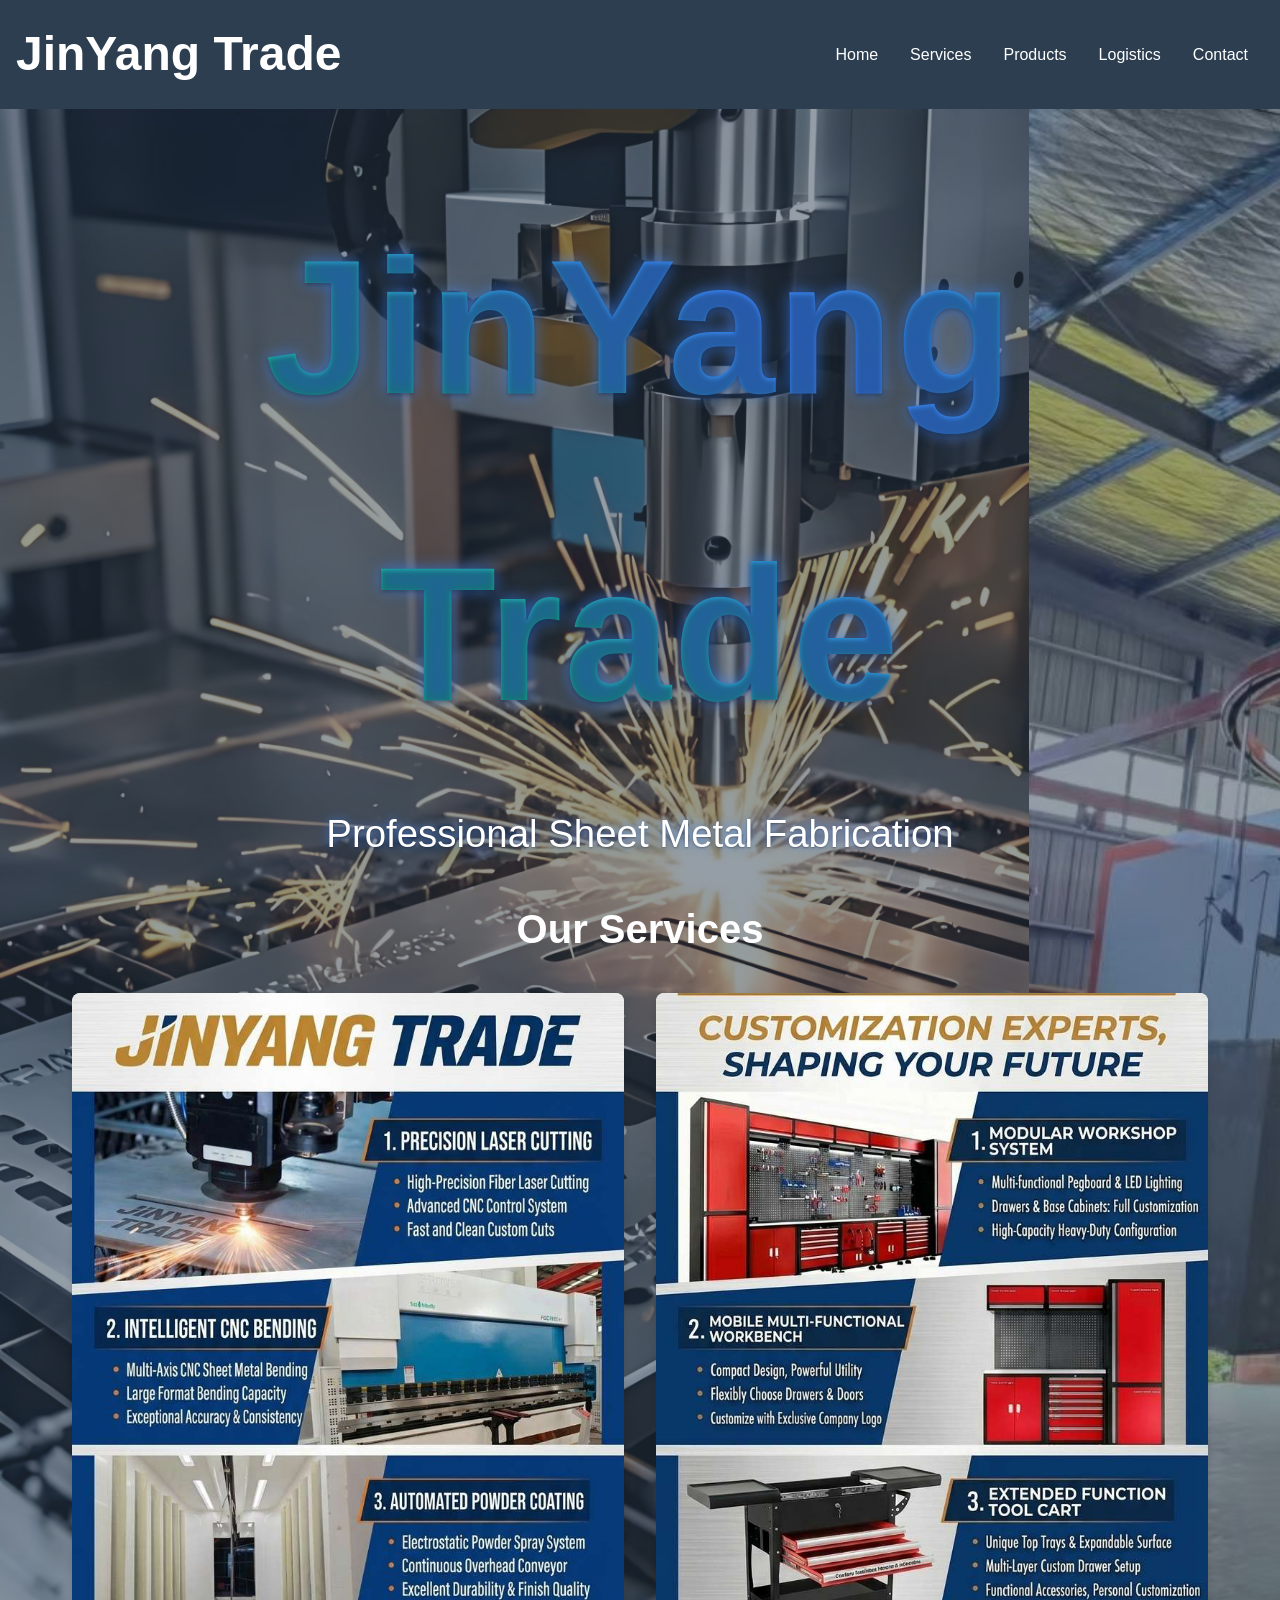
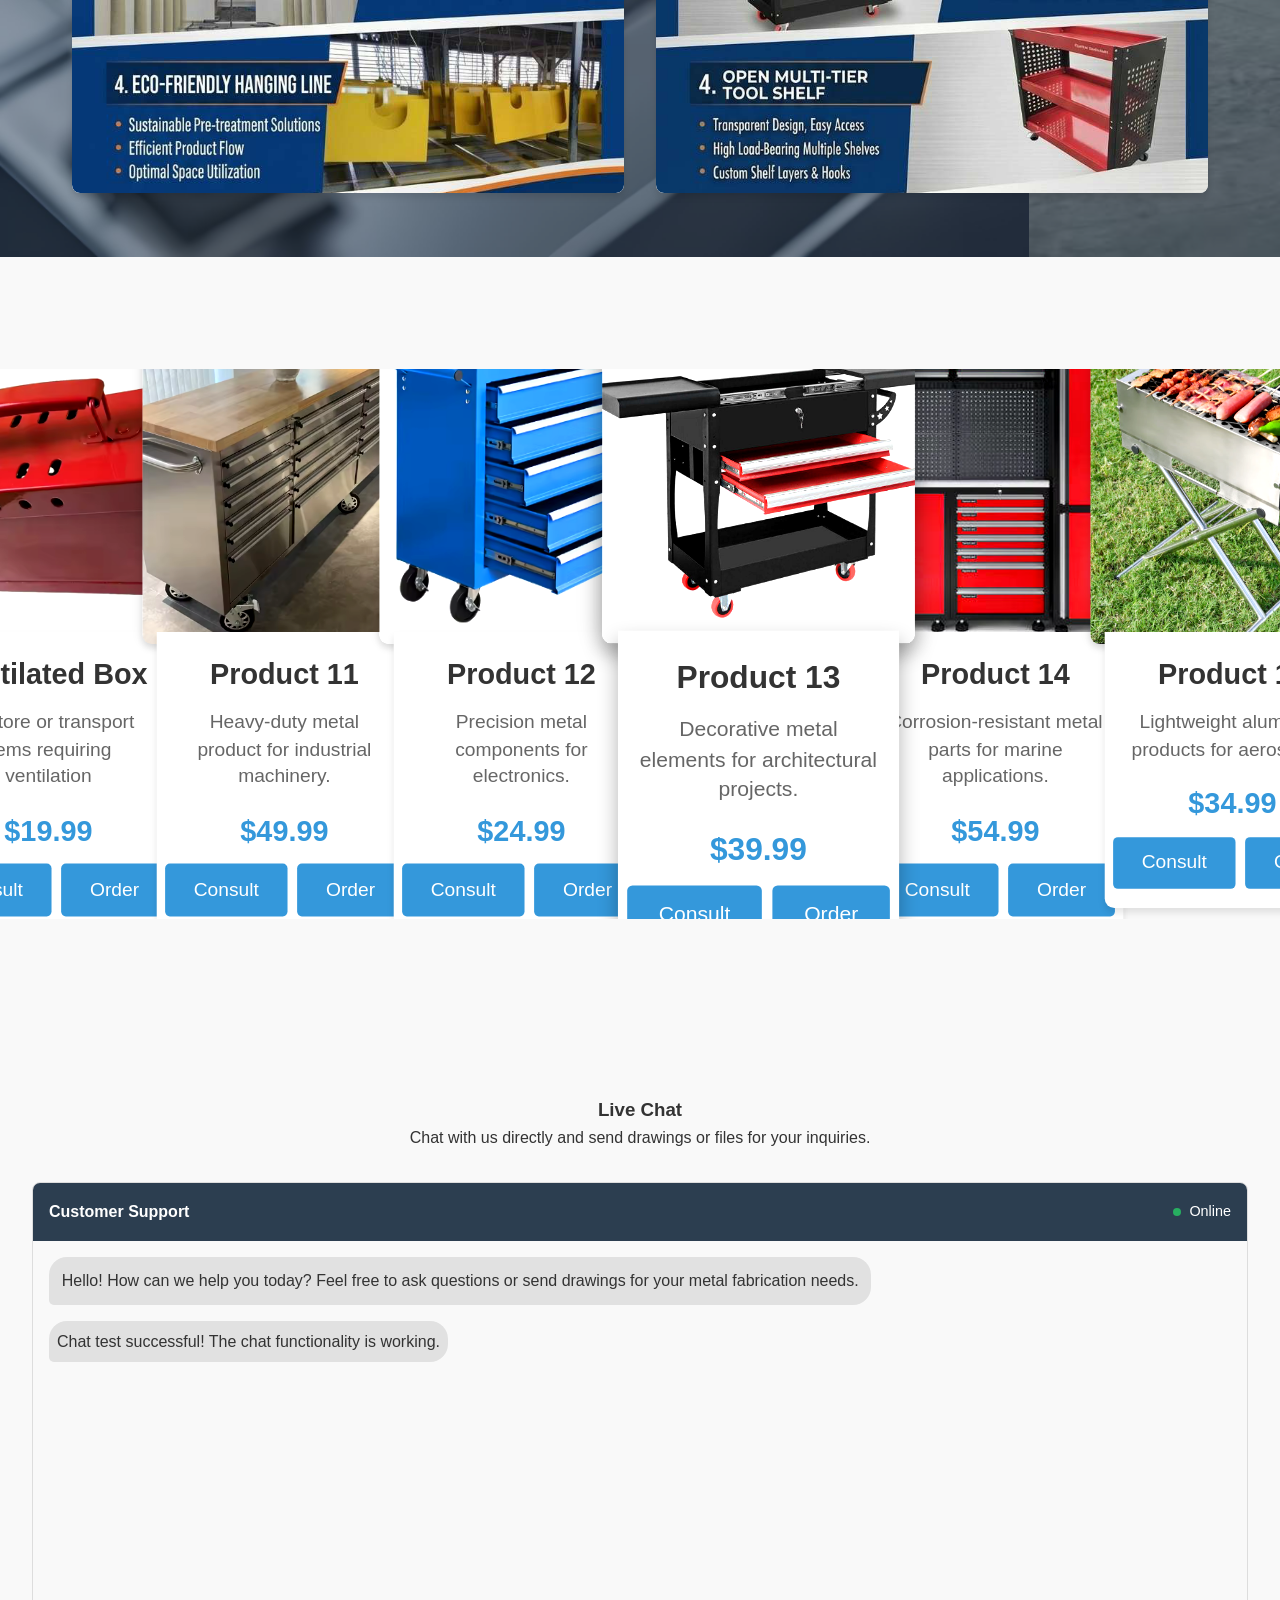
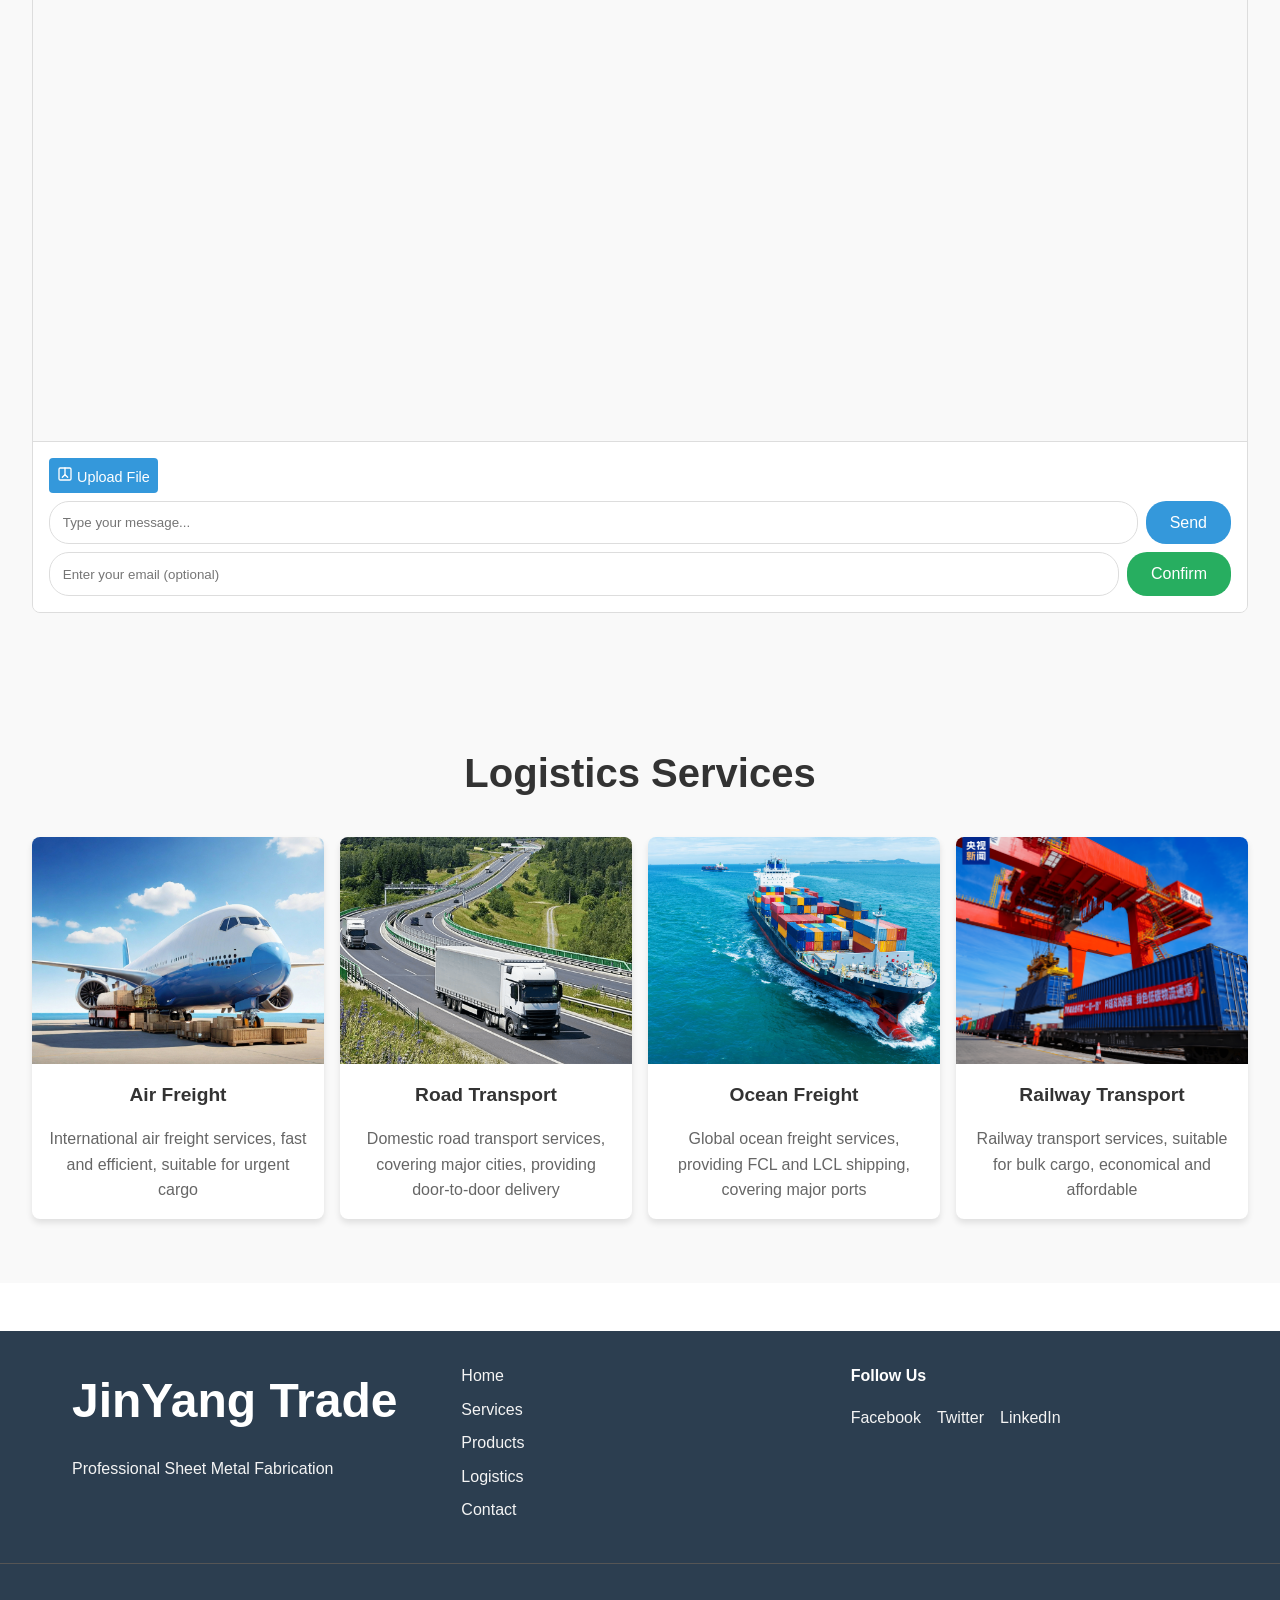
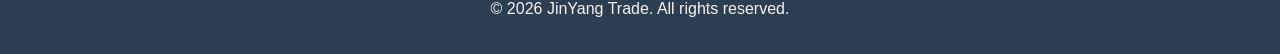
==== index.html @ 8acbfbc8 "Add files via upload" ====
<!DOCTYPE html>
<html lang="en">
<head>
  <meta charset="UTF-8">
  <meta name="viewport" content="width=device-width, initial-scale=1.0">
  <title>JinYang Trade</title>
  <link rel="stylesheet" href="style.css">
  <script>
    document.addEventListener('DOMContentLoaded', function() {
      const burger = document.querySelector('.burger');
      const nav = document.querySelector('.nav-links');
      const navLinks = document.querySelectorAll('.nav-links li');

      burger.addEventListener('click', function() {
        // Toggle Nav
        nav.classList.toggle('nav-active');

        // Animate Links
        navLinks.forEach((link, index) => {
          if (link.style.animation) {
            link.style.animation = '';
          } else {
            link.style.animation = `navLinkFade 0.5s ease forwards ${index / 7 + 0.3}s`;
          }
        });

        // Burger Animation
        burger.classList.toggle('toggle');
      });



      // Product Carousel
      const carousel = document.querySelector('.carousel');
      const carouselItems = document.querySelectorAll('.carousel-item');
      const prevBtn = document.querySelector('.carousel-btn.prev');
      const nextBtn = document.querySelector('.carousel-btn.next');
      let currentIndex = 5; // Start from the middle item
      const itemCount = carouselItems.length;

      // Duplicate items for seamless loop
      for (let i = 0; i < 5; i++) {
        const firstItem = carouselItems[i].cloneNode(true);
        carousel.appendChild(firstItem);
        const lastItem = carouselItems[itemCount - 1 - i].cloneNode(true);
        carousel.insertBefore(lastItem, carousel.firstChild);
      }

      // Update carousel items after duplication
      const updatedCarouselItems = document.querySelectorAll('.carousel-item');
      let updatedCurrentIndex = currentIndex + 5; // Adjust index for duplicated items

      function updateCarousel() {
        const itemWidth = 10; // 10% width per item for 10 items visible at once
        carousel.style.transform = `translateX(-${(updatedCurrentIndex - 5) * itemWidth}%)`;
        
        // Update active class
        updatedCarouselItems.forEach((item, index) => {
          if (index === updatedCurrentIndex) {
            item.classList.add('active');
          } else {
            item.classList.remove('active');
          }
        });
      }

      function nextItem() {
        updatedCurrentIndex++;
        
        // Reset to the start of original items for seamless loop
        if (updatedCurrentIndex === itemCount + 5) {
          updatedCurrentIndex = 5;
          carousel.style.transition = 'none';
          updateCarousel();
          setTimeout(() => {
            carousel.style.transition = 'transform 0.5s ease';
          }, 10);
        }
        
        updateCarousel();
      }

      function prevItem() {
        updatedCurrentIndex--;
        
        // Reset to the end of original items for seamless loop
        if (updatedCurrentIndex === 4) {
          updatedCurrentIndex = itemCount + 4;
          carousel.style.transition = 'none';
          updateCarousel();
          setTimeout(() => {
            carousel.style.transition = 'transform 0.5s ease';
          }, 10);
        }
        
        updateCarousel();
      }

      prevBtn.addEventListener('click', prevItem);
      nextBtn.addEventListener('click', nextItem);

      // Auto rotate
      setInterval(nextItem, 3000); // Rotate every 3 seconds

      // Initialize carousel
      updateCarousel();

      // Product purchase functionality
      function openOrderModal() {
        document.getElementById('order-modal').style.display = 'block';
      }

      function closeOrderModal() {
        document.getElementById('order-modal').style.display = 'none';
      }

      function submitOrder() {
        // Get form values
        const name = document.getElementById('name').value;
        const email = document.getElementById('email').value;
        const phone = document.getElementById('phone').value;
        const address = document.getElementById('address').value;
        const city = document.getElementById('city').value;
        const zip = document.getElementById('zip').value;
        const country = document.getElementById('country').value;

        // Validate form
        if (!name || !email || !phone || !address || !city || !zip || !country) {
          alert('Please fill in all required fields');
          return;
        }

        // Simulate order submission
        alert('Order submitted successfully! We will contact you shortly.');
        closeOrderModal();
        document.getElementById('order-form').reset();
      }

      // Calculate estimated price
      function updatePrice() {
        const productType = document.getElementById('product-type').value;
        const quantity = parseInt(document.getElementById('quantity').value);
        let pricePerKg = 0;

        // Set price based on product type
        switch(productType) {
          case 'stainless-steel':
            pricePerKg = 15.99;
            break;
          case 'carbon-steel':
            pricePerKg = 8.49;
            break;
          case 'aluminum':
            pricePerKg = 12.75;
            break;
        }

        const totalPrice = (pricePerKg * quantity).toFixed(2);
        document.querySelector('.price-info .price').textContent = `$${totalPrice}`;
      }

      // Update price when product type or quantity changes
      document.getElementById('product-type').addEventListener('change', updatePrice);
      document.getElementById('quantity').addEventListener('input', updatePrice);

      // Initialize price
      updatePrice();

      // End of other functionality
    });
  </script>
  
  <!-- Chat functionality script -->
  <script>
    // Simple chat functionality
    function sendMessage() {
      console.log('sendMessage called');
      var chatInput = document.getElementById('chat-input');
      var emailInput = document.getElementById('email-input');
      var chatMessages = document.getElementById('chat-messages');
      
      console.log('Elements found:', { chatInput, emailInput, chatMessages });
      
      if (!chatInput || !chatMessages) {
        console.error('Missing required elements');
        return;
      }
      
      var message = chatInput.value.trim();
      var email = emailInput ? emailInput.value.trim() : '';
      
      console.log('Message:', message, 'Email:', email);
      
      if (message) {
        // Add user message
        var userMessage = message;
        if (email) {
          userMessage += '\n(Email: ' + email + ')';
        }
        
        // Create message element
        var messageDiv = document.createElement('div');
        messageDiv.style.marginBottom = '10px';
        messageDiv.style.maxWidth = '80%';
        messageDiv.style.padding = '8px';
        messageDiv.style.borderRadius = '18px 18px 5px 18px';
        messageDiv.style.alignSelf = 'flex-end';
        messageDiv.style.backgroundColor = '#3498db';
        messageDiv.style.color = 'white';
        messageDiv.innerHTML = '<p>' + userMessage + '</p>';
        chatMessages.appendChild(messageDiv);
        chatMessages.scrollTop = chatMessages.scrollHeight;
        
        // Clear input
        chatInput.value = '';

        // Simulate bot response
        setTimeout(function() {
          var botResponses = [
            'Thank you for your message! How can we help you today?',
            'We appreciate your interest in JinYang Trade. What product or service are you interested in?',
            'Our team is ready to assist you. Please provide more details about your request.',
            'Thank you for contacting us. We will get back to you shortly.',
            'Is there anything specific you would like to know about our metal fabrication services?'
          ];
          var randomResponse = botResponses[Math.floor(Math.random() * botResponses.length)];
          
          // Create bot message element
          var botMessageDiv = document.createElement('div');
          botMessageDiv.style.marginBottom = '10px';
          botMessageDiv.style.maxWidth = '80%';
          botMessageDiv.style.padding = '8px';
          botMessageDiv.style.borderRadius = '18px 18px 18px 5px';
          botMessageDiv.style.alignSelf = 'flex-start';
          botMessageDiv.style.backgroundColor = '#e1e1e1';
          botMessageDiv.style.color = '#333';
          botMessageDiv.innerHTML = '<p>' + randomResponse + '</p>';
          chatMessages.appendChild(botMessageDiv);
          chatMessages.scrollTop = chatMessages.scrollHeight;
        }, 1000);
      }
    }

    function handleFileUpload() {
      console.log('handleFileUpload called');
      var fileUpload = document.getElementById('file-upload');
      var fileName = document.getElementById('file-name');
      var chatMessages = document.getElementById('chat-messages');
      
      console.log('File upload elements:', { fileUpload, fileName, chatMessages });
      
      if (fileUpload && fileUpload.files.length > 0) {
        var file = fileUpload.files[0];
        if (fileName) {
          fileName.textContent = 'Selected: ' + file.name;
        }
        
        // Simulate file upload and add to chat
        setTimeout(function() {
          if (chatMessages) {
            // Create file upload message
            var fileMessageDiv = document.createElement('div');
            fileMessageDiv.style.marginBottom = '10px';
            fileMessageDiv.style.maxWidth = '80%';
            fileMessageDiv.style.padding = '8px';
            fileMessageDiv.style.borderRadius = '18px 18px 5px 18px';
            fileMessageDiv.style.alignSelf = 'flex-end';
            fileMessageDiv.style.backgroundColor = '#3498db';
            fileMessageDiv.style.color = 'white';
            fileMessageDiv.innerHTML = '<p>File uploaded: ' + file.name + '</p>';
            chatMessages.appendChild(fileMessageDiv);
            chatMessages.scrollTop = chatMessages.scrollHeight;
          }
          
          if (fileName) {
            fileName.textContent = '';
          }
          fileUpload.value = '';
          
          // Simulate bot response
          setTimeout(function() {
            if (chatMessages) {
              var botMessageDiv = document.createElement('div');
              botMessageDiv.style.marginBottom = '10px';
              botMessageDiv.style.maxWidth = '80%';
              botMessageDiv.style.padding = '8px';
              botMessageDiv.style.borderRadius = '18px 18px 18px 5px';
              botMessageDiv.style.alignSelf = 'flex-start';
              botMessageDiv.style.backgroundColor = '#e1e1e1';
              botMessageDiv.style.color = '#333';
              botMessageDiv.innerHTML = '<p>Thank you for uploading the file. Our team will review it and get back to you soon.</p>';
              chatMessages.appendChild(botMessageDiv);
              chatMessages.scrollTop = chatMessages.scrollHeight;
            }
          }, 1000);
        }, 500);
      }
    }

    // Test function to verify chat is working
    function testChat() {
      console.log('Test chat function called');
      var chatMessages = document.getElementById('chat-messages');
      if (chatMessages) {
        var testMessage = document.createElement('div');
        testMessage.style.marginBottom = '10px';
        testMessage.style.maxWidth = '80%';
        testMessage.style.padding = '8px';
        testMessage.style.borderRadius = '18px 18px 18px 5px';
        testMessage.style.alignSelf = 'flex-start';
        testMessage.style.backgroundColor = '#e1e1e1';
        testMessage.style.color = '#333';
        testMessage.innerHTML = '<p>Chat test successful! The chat functionality is working.</p>';
        chatMessages.appendChild(testMessage);
        chatMessages.scrollTop = chatMessages.scrollHeight;
      }
    }

    // Call test function when page loads
    window.onload = function() {
      testChat();
    };
  </script>
</head>
<body>

<nav>
  <div class="logo">JinYang Trade</div>
  <ul class="nav-links">
    <li><a href="#home">Home</a></li>
    <li><a href="#services">Services</a></li>
    <li><a href="#products">Products</a></li>
    <li><a href="#about">Logistics</a></li>
    <li><a href="#contact">Contact</a></li>
  </ul>
  <div class="burger">
    <div class="line1"></div>
    <div class="line2"></div>
    <div class="line3"></div>
  </div>
</nav>

<header id="home">
  <div class="header-background">
    <img src="images/5.jpeg" alt="Background 1">
    <img src="images/6.jpeg" alt="Background 2">
    <img src="images/7.jpeg" alt="Background 3">
  </div>
  <h1>JinYang Trade</h1>
  <p>Professional Sheet Metal Fabrication</p>
  
  <section id="services" class="services-overlay">
    <h2>Our Services</h2>
    <div class="services-container">
      <div class="service-card">
        <img src="images/19.png" alt="Mass Products">
      </div>
      <div class="service-card">
        <img src="images/20.png" alt="Custom Services">
      </div>
    </div>
  </section>
</header>

<section id="products" style="padding: 4rem 2rem; background-color: #f9f9f9; max-width: 1400px; margin: 0 auto; width: 100%;">
  <div style="padding: 0 1rem; background-color: #f9f9f9; display: flex; flex-direction: column;">
    <div class="carousel-container" style="flex: 1;">
      <div class="carousel-wrapper">
        <div class="carousel">
          <!-- All product items -->
          <div class="carousel-item">
            <img src="images/8.png" alt="Product 8">
            <div class="carousel-item-content">
              <h3>Storage Chest</h3>
              <p>To store and protect tools and equipment</p>
              <div class="product-price">
                <span class="price">$29.99</span>
              </div>
              <div style="display: flex; gap: 0.5rem; justify-content: center;">
                <button class="btn purchase-btn" style="flex: 1;">Consult</button>
                <button class="btn purchase-btn" onclick="openOrderModal()" style="flex: 1;">Order</button>
              </div>
            </div>
          </div>
          <div class="carousel-item">
            <img src="images/9.png" alt="Product 9">
            <div class="carousel-item-content">
              <h3>Tool Case</h3>
              <p>To organize and carry various hand tools</p>
              <div class="product-price">
                <span class="price">$34.99</span>
              </div>
              <div style="display: flex; gap: 0.5rem; justify-content: center;">
                <button class="btn purchase-btn" style="flex: 1;">Consult</button>
                <button class="btn purchase-btn" onclick="openOrderModal()" style="flex: 1;">Order</button>
              </div>
            </div>
          </div>
          <div class="carousel-item">
            <img src="images/10.png" alt="Product 10">
            <div class="carousel-item-content">
              <h3>Ventilated Box</h3>
              <p>To store or transport items requiring ventilation</p>
              <div class="product-price">
                <span class="price">$19.99</span>
              </div>
              <div style="display: flex; gap: 0.5rem; justify-content: center;">
                <button class="btn purchase-btn" style="flex: 1;">Consult</button>
                <button class="btn purchase-btn" onclick="openOrderModal()" style="flex: 1;">Order</button>
              </div>
            </div>
          </div>
          <div class="carousel-item">
            <img src="images/11.png" alt="Product 11">
            <div class="carousel-item-content">
              <h3>Product 11</h3>
              <p>Heavy-duty metal product for industrial machinery.</p>
              <div class="product-price">
                <span class="price">$49.99</span>
              </div>
              <div style="display: flex; gap: 0.5rem; justify-content: center;">
                <button class="btn purchase-btn" style="flex: 1;">Consult</button>
                <button class="btn purchase-btn" onclick="openOrderModal()" style="flex: 1;">Order</button>
              </div>
            </div>
          </div>
          <div class="carousel-item">
            <img src="images/12.png" alt="Product 12">
            <div class="carousel-item-content">
              <h3>Product 12</h3>
              <p>Precision metal components for electronics.</p>
              <div class="product-price">
                <span class="price">$24.99</span>
              </div>
              <div style="display: flex; gap: 0.5rem; justify-content: center;">
                <button class="btn purchase-btn" style="flex: 1;">Consult</button>
                <button class="btn purchase-btn" onclick="openOrderModal()" style="flex: 1;">Order</button>
              </div>
            </div>
          </div>
          <div class="carousel-item">
            <img src="images/13.png" alt="Product 13">
            <div class="carousel-item-content">
              <h3>Product 13</h3>
              <p>Decorative metal elements for architectural projects.</p>
              <div class="product-price">
                <span class="price">$39.99</span>
              </div>
              <div style="display: flex; gap: 0.5rem; justify-content: center;">
                <button class="btn purchase-btn" style="flex: 1;">Consult</button>
                <button class="btn purchase-btn" onclick="openOrderModal()" style="flex: 1;">Order</button>
              </div>
            </div>
          </div>
          <div class="carousel-item">
            <img src="images/14.png" alt="Product 14">
            <div class="carousel-item-content">
              <h3>Product 14</h3>
              <p>Corrosion-resistant metal parts for marine applications.</p>
              <div class="product-price">
                <span class="price">$54.99</span>
              </div>
              <div style="display: flex; gap: 0.5rem; justify-content: center;">
                <button class="btn purchase-btn" style="flex: 1;">Consult</button>
                <button class="btn purchase-btn" onclick="openOrderModal()" style="flex: 1;">Order</button>
              </div>
            </div>
          </div>
          <div class="carousel-item">
            <img src="images/15.png" alt="Product 15">
            <div class="carousel-item-content">
              <h3>Product 15</h3>
              <p>Lightweight aluminum products for aerospace.</p>
              <div class="product-price">
                <span class="price">$34.99</span>
              </div>
              <div style="display: flex; gap: 0.5rem; justify-content: center;">
                <button class="btn purchase-btn" style="flex: 1;">Consult</button>
                <button class="btn purchase-btn" onclick="openOrderModal()" style="flex: 1;">Order</button>
              </div>
            </div>
          </div>
          <div class="carousel-item">
            <img src="images/16.png" alt="Product 16">
            <div class="carousel-item-content">
              <h3>Product 16</h3>
              <p>High-strength steel products for construction.</p>
              <div class="product-price">
                <span class="price">$29.99</span>
              </div>
              <div style="display: flex; gap: 0.5rem; justify-content: center;">
                <button class="btn purchase-btn" style="flex: 1;">Consult</button>
                <button class="btn purchase-btn" onclick="openOrderModal()" style="flex: 1;">Order</button>
              </div>
            </div>
          </div>
          <div class="carousel-item">
            <img src="images/17.png" alt="Product 17">
            <div class="carousel-item-content">
              <h3>Product 17</h3>
              <p>Custom metal fabrication for specialized applications.</p>
              <div class="product-price">
                <span class="price">$49.99</span>
              </div>
              <div style="display: flex; gap: 0.5rem; justify-content: center;">
                <button class="btn purchase-btn" style="flex: 1;">Consult</button>
                <button class="btn purchase-btn" onclick="openOrderModal()" style="flex: 1;">Order</button>
              </div>
            </div>
          </div>
          <div class="carousel-item">
            <img src="images/18.png" alt="Product 18">
            <div class="carousel-item-content">
              <h3>Product 18</h3>
              <p>Standard metal products for general use.</p>
              <div class="product-price">
                <span class="price">$19.99</span>
              </div>
              <div style="display: flex; gap: 0.5rem; justify-content: center;">
                <button class="btn purchase-btn" style="flex: 1;">Consult</button>
                <button class="btn purchase-btn" onclick="openOrderModal()" style="flex: 1;">Order</button>
              </div>
            </div>
          </div>
        </div>
      </div>
      <button class="carousel-btn prev">‹</button>
      <button class="carousel-btn next">›</button>
    </div>
  </div>

</section>

<!-- Live Chat Section -->
<section id="live-chat" style="padding: 4rem 2rem; background-color: #f9f9f9; max-width: 1400px; margin: 0 auto; width: 100%;">
  <h3>Live Chat</h3>
  <p>Chat with us directly and send drawings or files for your inquiries.</p>
  <div class="live-chat-container" style="margin-top: 2rem; border: 1px solid #ddd; border-radius: 8px; overflow: hidden; display: block; position: relative; width: 100%; max-height: none;">
    <div class="live-chat-header" style="background-color: #2c3e50; color: white; padding: 1rem; display: flex; justify-content: space-between; align-items: center;">
      <h4>Customer Support</h4>
      <span class="status" style="display: flex; align-items: center; font-size: 0.9rem;">
        <span class="status-indicator" style="width: 8px; height: 8px; background-color: #27ae60; border-radius: 50%; margin-right: 8px;"></span>
        Online
      </span>
    </div>
    <div class="live-chat-messages" id="chat-messages" style="height: 800px; overflow-y: auto; padding: 1rem; background-color: #f9f9f9; display: flex; flex-direction: column;">
      <div class="message bot-message" style="margin-bottom: 1rem; max-width: 80%; padding: 0.8rem; background-color: #e1e1e1; border-radius: 18px 18px 18px 5px; align-self: flex-start;">
        <p>Hello! How can we help you today? Feel free to ask questions or send drawings for your metal fabrication needs.</p>
      </div>
    </div>
    <div class="live-chat-input-area" style="padding: 1rem; background-color: white; border-top: 1px solid #ddd;">
      <div style="display: flex; align-items: center; gap: 0.5rem; margin-bottom: 0.5rem;">
        <button class="btn" id="file-upload-btn" onclick="document.getElementById('file-upload').click()" style="padding: 0.5rem; font-size: 0.9rem; background-color: #3498db; color: white; border: none; border-radius: 4px; cursor: pointer;">
          <svg width="16" height="16" viewBox="0 0 24 24" fill="none" xmlns="http://www.w3.org/2000/svg">
            <path d="M19 3H5C3.9 3 3 3.9 3 5V19C3 20.1 3.9 21 5 21H19C20.1 21 21 20.1 21 19V5C21 3.9 20.1 3 19 3Z" stroke="white" stroke-width="2" stroke-linecap="round" stroke-linejoin="round"/>
            <path d="M8 17L12 13L16 17" stroke="white" stroke-width="2" stroke-linecap="round" stroke-linejoin="round"/>
            <path d="M12 13V3" stroke="white" stroke-width="2" stroke-linecap="round" stroke-linejoin="round"/>
          </svg>
          Upload File
        </button>
        <input type="file" id="file-upload" accept=".jpg,.jpeg,.png,.pdf,.dwg,.dxf" onchange="handleFileUpload()" style="display: none;">
        <span id="file-name" style="font-size: 0.9rem; color: #666;"></span>
      </div>
      <div style="display: flex; gap: 0.5rem; margin-bottom: 0.5rem;">
        <input type="text" id="chat-input" placeholder="Type your message..." style="flex: 1; padding: 0.8rem; border: 1px solid #ddd; border-radius: 20px;" onkeypress="if(event.key === 'Enter') { sendMessage(); }">
        <button class="btn" id="send-btn" onclick="sendMessage()" style="padding: 0.8rem 1.5rem; background-color: #3498db; color: white; border: none; border-radius: 20px; cursor: pointer;">Send</button>
      </div>
      <div style="display: flex; gap: 0.5rem;">
        <input type="email" id="email-input" placeholder="Enter your email (optional)" style="flex: 1; padding: 0.8rem; border: 1px solid #ddd; border-radius: 20px;">
        <button class="btn" id="confirm-email-btn" style="padding: 0.8rem 1.5rem; background-color: #27ae60; color: white; border: none; border-radius: 20px; cursor: pointer;">Confirm</button>
      </div>
    </div>
  </div>
</section>

<!-- Order Modal -->
<div id="order-modal" class="modal">
  <div class="modal-content">
    <span class="close" onclick="closeOrderModal()">&times;</span>
    <h3>Order Information</h3>
    <form id="order-form">
      <div class="form-group">
        <label for="name">Full Name:</label>
        <input type="text" id="name" required>
      </div>
      <div class="form-group">
        <label for="email">Email:</label>
        <input type="email" id="email" required>
      </div>
      <div class="form-group">
        <label for="phone">Phone:</label>
        <input type="tel" id="phone" required>
      </div>
      <div class="form-group">
        <label for="address">Address:</label>
        <textarea id="address" rows="3" required></textarea>
      </div>
      <div class="form-group">
        <label for="city">City:</label>
        <input type="text" id="city" required>
      </div>
      <div class="form-group">
        <label for="zip">ZIP Code:</label>
        <input type="text" id="zip" required>
      </div>
      <div class="form-group">
        <label for="country">Country:</label>
        <select id="country" required>
          <option value="">Select Country</option>
          <option value="china">China</option>
          <option value="usa">United States</option>
          <option value="canada">Canada</option>
          <option value="uk">United Kingdom</option>
          <option value="australia">Australia</option>
        </select>
      </div>
      <button type="button" class="btn" onclick="submitOrder()">Confirm Order</button>
    </form>
  </div>
</div>

<section id="about">
  <h2>Logistics Services</h2>
  <div class="logistics-container">
    <div class="logistics-item">
      <div class="logistics-image">
        <img src="images/1.jpeg" alt="Air Freight">
      </div>
      <h3>Air Freight</h3>
      <p>International air freight services, fast and efficient, suitable for urgent cargo</p>
    </div>
    <div class="logistics-item">
      <div class="logistics-image">
        <img src="images/2.png" alt="Road Transport">
      </div>
      <h3>Road Transport</h3>
      <p>Domestic road transport services, covering major cities, providing door-to-door delivery</p>
    </div>
    <div class="logistics-item">
      <div class="logistics-image">
        <img src="images/3.jpeg" alt="Ocean Freight">
      </div>
      <h3>Ocean Freight</h3>
      <p>Global ocean freight services, providing FCL and LCL shipping, covering major ports</p>
    </div>
    <div class="logistics-item">
      <div class="logistics-image">
        <img src="images/4.png" alt="Railway Transport">
      </div>
      <h3>Railway Transport</h3>
      <p>Railway transport services, suitable for bulk cargo, economical and affordable</p>
    </div>
  </div>
</section>



<footer>
  <div class="footer-container">
    <div class="footer-info">
      <h3>JinYang Trade</h3>
      <p>Professional Sheet Metal Fabrication</p>
    </div>
    <div class="footer-links">
      <ul>
        <li><a href="#home">Home</a></li>
        <li><a href="#services">Services</a></li>
        <li><a href="#products">Products</a></li>
        <li><a href="#about">Logistics</a></li>
        <li><a href="#contact">Contact</a></li>
      </ul>
    </div>
    <div class="footer-social">
      <h4>Follow Us</h4>
      <div class="social-links">
        <a href="#">Facebook</a>
        <a href="#">Twitter</a>
        <a href="#">LinkedIn</a>
      </div>
    </div>
  </div>
  <div class="footer-bottom">
    <p>&copy; 2026 JinYang Trade. All rights reserved.</p>
  </div>
</footer>

</body>
</html>
---- style.css ----
* {
  margin: 0;
  padding: 0;
  box-sizing: border-box;
}

body {
  font-family: 'Segoe UI', Tahoma, Geneva, Verdana, sans-serif;
  text-align: center;
  line-height: 1.6;
  color: #333;
}

/* Navigation */
nav {
  background-color: #2c3e50;
  color: white;
  display: flex;
  justify-content: space-between;
  align-items: center;
  padding: 1rem;
  position: sticky;
  top: 0;
  z-index: 1000;
}

.logo {
  font-size: 3rem;
  font-weight: bold;
}

.nav-links {
  display: flex;
  list-style: none;
}

.nav-links li {
  margin: 0 1rem;
}

.nav-links a {
  color: white;
  text-decoration: none;
  font-size: 1rem;
  transition: color 0.3s ease;
}

.nav-links a:hover {
  color: #f4f4f4;
}

.burger {
  display: none;
  cursor: pointer;
}

.burger div {
  width: 25px;
  height: 3px;
  background-color: white;
  margin: 5px;
  transition: all 0.3s ease;
}

/* Header */
header {
  color: white;
  padding: 4rem 2rem 4rem;
  min-height: 100vh;
  display: flex;
  flex-direction: column;
  align-items: center;
  position: relative;
  overflow: hidden;
}

.header-background {
  position: absolute;
  top: 0;
  left: 0;
  width: 100%;
  height: 100%;
  display: flex;
  z-index: 0;
}

.header-background img {
  flex: 1;
  height: 100%;
  object-fit: cover;
}

header::before {
  content: '';
  position: absolute;
  top: 0;
  left: 0;
  width: 100%;
  height: 100%;
  background: rgba(44, 62, 80, 0.5);
  z-index: 1;
}

header > *:not(.header-background) {
  position: relative;
  z-index: 2;
}

/* Services Overlay */
.services-overlay {
  margin-top: 2rem;
  width: 100%;
  max-width: 1200px;
}

.services-overlay h2 {
  color: white;
  font-size: 2.5rem;
  margin-bottom: 2rem;
}

.services-overlay .service-card {
  background-color: rgba(255, 255, 255, 0.9);
  color: #333;
  transition: all 0.3s ease;
}

.services-overlay .service-card:hover {
  background-color: rgba(255, 255, 255, 0.95);
  transform: translateY(-10px);
}

.services-overlay .service-card h3 {
  color: #333;
}

.services-overlay .service-card p {
  color: #666;
}



.carousel-container {
  position: relative;
  width: 200%;
  margin: 3rem -50%;
  overflow: hidden;
}

.carousel-wrapper {
  overflow: hidden;
  width: 100%;
  position: relative;
}

.carousel {
  display: flex;
  transition: transform 0.5s ease;
  height: 550px;
  width: 100%;
}

.carousel-item {
  flex: 0 0 10%;
  height: 100%;
  display: flex;
  flex-direction: column;
  align-items: center;
  justify-content: flex-start;
  opacity: 1;
  z-index: 1;
  cursor: pointer;
  transition: all 0.5s ease;
  position: relative;
  transform: scale(1.2);
}

.carousel-item img {
  width: 100%;
  height: 275px;
  object-fit: cover;
  border-radius: 8px;
  box-shadow: 0 4px 6px rgba(0, 0, 0, 0.1), 
              0 0 10px rgba(0, 0, 0, 0.1),
              inset 2px 2px 5px rgba(255, 255, 255, 0.3),
              inset -2px -2px 5px rgba(0, 0, 0, 0.2);
  transition: transform 0.5s ease, box-shadow 0.3s ease;
  filter: contrast(1.1) brightness(1.05);
}

.carousel-item-content {
  position: relative;
  bottom: 0;
  left: 0;
  right: 0;
  background: white;
  color: #333;
  padding: 1rem;
  border-radius: 0 0 8px 8px;
  text-align: center;
  display: block;
  transition: all 0.3s ease;
  z-index: 5;
  box-shadow: 0 4px 6px rgba(0, 0, 0, 0.1);
  margin-top: -10px;
  width: 90%;
}

/* Active item */
.carousel-item.active {
  opacity: 1;
  z-index: 10;
  transform: scale(1.32);
}

.carousel-item.active img {
  box-shadow: 0 8px 15px rgba(0, 0, 0, 0.3), 
              0 0 20px rgba(0, 0, 0, 0.2),
              inset 3px 3px 8px rgba(255, 255, 255, 0.4),
              inset -3px -3px 8px rgba(0, 0, 0, 0.25);
  filter: contrast(1.15) brightness(1.1);
}

.carousel-item.active .carousel-item-content {
  box-shadow: 0 8px 15px rgba(0, 0, 0, 0.3);
}

.carousel-item-content h3 {
  font-size: 1.5rem;
  margin: 0 0 10px;
  color: #333;
}

.carousel-item-content p {
  font-size: 1rem;
  margin: 0 0 15px;
  color: #666;
  line-height: 1.4;
}

.product-price {
  font-size: 1.2rem;
  color: #333;
}

.product-price .price {
  font-size: 1.5rem;
  font-weight: bold;
  color: #3498db;
}

/* Navigation buttons */
.carousel-btn {
  position: absolute;
  top: 50%;
  transform: translateY(-50%);
  width: 50px;
  height: 50px;
  border-radius: 50%;
  background-color: rgba(255, 255, 255, 0.9);
  border: none;
  font-size: 2rem;
  cursor: pointer;
  display: flex;
  align-items: center;
  justify-content: center;
  z-index: 100;
  box-shadow: 0 2px 10px rgba(0, 0, 0, 0.2);
  transition: all 0.3s ease;
}

.carousel-btn:hover {
  background-color: white;
  transform: translateY(-50%) scale(1.1);
}

.carousel-btn.prev {
  left: 20px;
}

.carousel-btn.next {
  right: 20px;
}

/* Responsive */
@media screen and (max-width: 768px) {
  .carousel {
    height: 400px;
  }
  
  .carousel-item img {
    width: 90%;
    height: 250px;
  }
  
  .carousel-item-content h3 {
    font-size: 1.2rem;
  }
  
  .carousel-item-content p {
    font-size: 0.9rem;
  }
  
  .carousel-btn {
    width: 40px;
    height: 40px;
    font-size: 1.5rem;
  }
}

/* Product Details Section */
#product-details {
  background-color: #f9f9f9;
  padding: 4rem 2rem;
  margin: 2rem 0;
}

.product-details-container {
  display: flex;
  flex-direction: column;
  gap: 1.5rem;
  max-width: 100%;
  margin: 0 auto;
  text-align: left;
}

.product-info h3 {
  font-size: 1.5rem;
  margin-bottom: 1rem;
  color: #333;
}

.specs-grid {
  display: grid;
  grid-template-columns: 1fr;
  gap: 1rem;
  margin-bottom: 1.5rem;
}

.spec-item {
  display: flex;
  justify-content: space-between;
  padding: 0.8rem;
  background-color: white;
  border-radius: 8px;
  box-shadow: 0 2px 4px rgba(0, 0, 0, 0.1);
}

.spec-label {
  font-weight: bold;
  color: #333;
}

.spec-value {
  color: #666;
}

.uses-list {
  list-style-type: disc;
  padding-left: 1.5rem;
  color: #666;
  line-height: 1.4;
  margin: 0;
}

.uses-list li {
  margin-bottom: 0.3rem;
}

.purchase-section {
  background-color: white;
  padding: 1.5rem;
  border-radius: 8px;
  box-shadow: 0 4px 6px rgba(0, 0, 0, 0.1);
  margin-top: 0.5rem;
}

.purchase-form {
  display: flex;
  flex-direction: column;
  gap: 1rem;
}

.purchase-form .form-group {
  display: flex;
  flex-direction: column;
  gap: 0.5rem;
  margin-bottom: 0.5rem;
}

.purchase-form label {
  font-weight: bold;
  color: #333;
}

.purchase-form input,
.purchase-form select,
.purchase-form textarea {
  padding: 0.8rem;
  border: 1px solid #ddd;
  border-radius: 4px;
  font-size: 1rem;
  outline: none;
  transition: border-color 0.3s ease;
}

.purchase-form input:focus,
.purchase-form select:focus,
.purchase-form textarea:focus {
  border-color: #3498db;
}

.price-info {
  margin: 0.5rem 0;
  padding: 0.8rem;
  background-color: #f0f0f0;
  border-radius: 4px;
  font-size: 1.1rem;
}

.price-info .price {
  font-size: 1.3rem;
  font-weight: bold;
  color: #3498db;
}

.purchase-btn {
  width: 100%;
  padding: 0.8rem;
  font-size: 1rem;
  margin-top: 0.5rem;
}

/* Modal Styles */
.modal {
  display: none;
  position: fixed;
  z-index: 1000;
  left: 0;
  top: 0;
  width: 100%;
  height: 100%;
  overflow: auto;
  background-color: rgba(0, 0, 0, 0.5);
}

.modal-content {
  background-color: white;
  margin: 15% auto;
  padding: 2rem;
  border-radius: 8px;
  width: 80%;
  max-width: 500px;
  position: relative;
  box-shadow: 0 5px 15px rgba(0, 0, 0, 0.3);
}

.close {
  color: #aaa;
  float: right;
  font-size: 28px;
  font-weight: bold;
  cursor: pointer;
}

.close:hover {
  color: black;
  text-decoration: none;
  cursor: pointer;
}

#order-form {
  display: flex;
  flex-direction: column;
  gap: 1rem;
  margin-top: 1.5rem;
}

/* Responsive Product Details */
@media screen and (max-width: 768px) {
  .product-details-container {
    flex-direction: column;
    gap: 2rem;
  }
  
  .modal-content {
    width: 90%;
    margin: 20% auto;
  }
}

header h1 {
  font-size: 12rem;
  margin-bottom: 1rem;
  background: linear-gradient(45deg, #3b82f6, #10b981, #3b82f6, #10b981);
  -webkit-background-clip: text;
  -webkit-text-fill-color: transparent;
  background-clip: text;
  text-shadow: 0 2px 4px rgba(0, 0, 0, 0.3), 0 0 15px rgba(59, 130, 246, 0.7);
  font-weight: bold;
  letter-spacing: 2px;
}

header p {
  font-size: 2.4rem;
  color: #ffffff;
  text-shadow: 0 1px 2px rgba(0, 0, 0, 0.3), 0 0 10px rgba(59, 130, 246, 0.7);
}

/* Section */
section {
  max-width: 1400px;
  padding: 0 2rem;
  margin: 0 auto;
}

/* Remove margin between products and logistics sections */
#products {
  margin-bottom: 0;
}

#about {
  margin-top: 0;
  padding-top: 2rem;
}



section h2 {
  font-size: 2.5rem;
  margin-bottom: 2rem;
  color: #333;
}

/* Services Section */
.services-container {
  display: grid;
  grid-template-columns: repeat(auto-fit, minmax(300px, 1fr));
  gap: 2rem;
  margin-top: 2rem;
}

/* Visual Enhancements */
.service-card {
  position: relative;
  overflow: hidden;
  background-color: #f4f4f4;
  padding: 0;
  border-radius: 8px;
  box-shadow: 0 4px 6px rgba(0, 0, 0, 0.1);
  transition: transform 0.3s ease, box-shadow 0.3s ease;
  height: 800px;
}

.service-card img {
  width: 100%;
  height: 100%;
  object-fit: cover;
  border-radius: 8px;
}

.service-card::before {
  content: '';
  position: absolute;
  top: 0;
  left: 0;
  width: 100%;
  height: 5px;
  background: linear-gradient(to right, #3498db, #2980b9);
  transform: scaleX(0);
  transition: transform 0.3s ease;
}

.service-card:hover::before {
  transform: scaleX(1);
}

/* Smooth scrolling */
html {
  scroll-behavior: smooth;
}

/* Fade-in animation for sections */
section {
  opacity: 0;
  transform: translateY(20px);
  animation: fadeIn 0.8s ease forwards;
}

section:nth-child(2) {
  animation-delay: 0.2s;
}

section:nth-child(3) {
  animation-delay: 0.4s;
}

section:nth-child(4) {
  animation-delay: 0.6s;
}

section:nth-child(5) {
  animation-delay: 0.8s;
}

@keyframes fadeIn {
  to {
    opacity: 1;
    transform: translateY(0);
  }
}

.service-card:hover {
  transform: translateY(-5px);
  box-shadow: 0 10px 20px rgba(0, 0, 0, 0.1);
}

.service-icon {
  margin-bottom: 1.5rem;
}

.service-icon img {
  width: 80px;
  height: 80px;
  object-fit: cover;
  border-radius: 50%;
}

.service-card h3 {
  font-size: 1.5rem;
  margin-bottom: 1rem;
  color: #333;
}

.service-card p {
  color: #666;
  line-height: 1.6;
}

/* Contact Section */
.contact-container {
  display: grid;
  grid-template-columns: repeat(auto-fit, minmax(300px, 1fr));
  gap: 3rem;
  margin-top: 2rem;
}

.contact-info {
  display: flex;
  flex-direction: column;
  gap: 2rem;
}

.contact-item {
  text-align: left;
}

.contact-item h3 {
  font-size: 1.2rem;
  margin-bottom: 0.5rem;
  color: #333;
}

.contact-item p {
  color: #666;
  margin: 0;
}

.contact-form {
  background-color: #f4f4f4;
  padding: 2rem;
  border-radius: 8px;
  box-shadow: 0 4px 6px rgba(0, 0, 0, 0.1);
}

.form-group {
  margin-bottom: 1.5rem;
  text-align: left;
}

.form-group label {
  display: block;
  margin-bottom: 0.5rem;
  font-weight: bold;
  color: #333;
}

.form-group input,
.form-group textarea {
  width: 100%;
  padding: 0.8rem;
  border: 1px solid #ddd;
  border-radius: 4px;
  font-size: 1rem;
}

.form-group textarea {
  resize: vertical;
}

.btn {
  background-color: #3498db;
  color: white;
  padding: 0.8rem 1.5rem;
  border: none;
  border-radius: 4px;
  font-size: 1rem;
  cursor: pointer;
  transition: background-color 0.3s ease;
}

.btn:hover {
  background-color: #2980b9;
}

/* Logistics Section */
#about {
  background-color: #f9f9f9;
  padding: 4rem 2rem;
}

.logistics-container {
  display: grid;
  grid-template-columns: repeat(auto-fit, minmax(250px, 1fr));
  gap: 1rem;
  margin-top: 2rem;
  width: 100%;
}

.logistics-item {
  display: flex;
  flex-direction: column;
  height: 100%;
  background-color: white;
  border-radius: 8px;
  overflow: hidden;
  box-shadow: 0 4px 6px rgba(0, 0, 0, 0.1);
  transition: transform 0.3s ease, box-shadow 0.3s ease;
}

.logistics-item:hover {
  transform: translateY(-5px);
  box-shadow: 0 10px 20px rgba(0, 0, 0, 0.1);
}

.logistics-image {
  flex: 1;
  overflow: hidden;
  min-height: 200px;
}

.logistics-image img {
  width: 100%;
  height: 100%;
  object-fit: cover;
  transition: transform 0.3s ease;
}

.logistics-item:hover .logistics-image img {
  transform: scale(1.05);
}

.logistics-item h3 {
  padding: 1rem;
  margin: 0;
  font-size: 1.2rem;
  color: #333;
}

.logistics-item p {
  padding: 0 1rem 1rem;
  margin: 0;
  color: #666;
  line-height: 1.6;
}

/* Footer */
footer {
  background-color: #2c3e50;
  color: white;
  padding: 2rem 0;
  margin-top: 3rem;
}

.footer-container {
  display: grid;
  grid-template-columns: repeat(auto-fit, minmax(200px, 1fr));
  gap: 2rem;
  max-width: 1200px;
  margin: 0 auto;
  padding: 0 2rem;
  text-align: left;
}

.footer-info h3 {
  font-size: 3rem;
  margin-bottom: 1rem;
}

.footer-info p {
  color: #f4f4f4;
  margin: 0;
}

.footer-links ul {
  list-style: none;
}

.footer-links li {
  margin-bottom: 0.5rem;
}

.footer-links a {
  color: #f4f4f4;
  text-decoration: none;
  transition: color 0.3s ease;
}

.footer-links a:hover {
  color: #ddd;
}

.footer-social h4 {
  margin-bottom: 1rem;
}

.social-links {
  display: flex;
  gap: 1rem;
}

.social-links a {
  color: #f4f4f4;
  text-decoration: none;
  transition: color 0.3s ease;
}

.social-links a:hover {
  color: #ddd;
}

.footer-bottom {
  text-align: center;
  padding-top: 2rem;
  margin-top: 2rem;
  border-top: 1px solid #555;
  color: #f4f4f4;
}

/* Chat Interface */
.chat-toggle {
  position: fixed;
  bottom: 30px;
  right: 30px;
  width: 60px;
  height: 60px;
  border-radius: 50%;
  background-color: #3498db;
  color: white;
  border: none;
  cursor: pointer;
  box-shadow: 0 2px 10px rgba(0, 0, 0, 0.2);
  z-index: 1000;
  display: flex;
  align-items: center;
  justify-content: center;
  transition: all 0.3s ease;
}

.chat-toggle:hover {
  background-color: #2980b9;
  transform: scale(1.1);
}

.chat-container {
  position: fixed;
  bottom: 100px;
  right: 30px;
  width: 350px;
  max-height: 500px;
  background-color: white;
  border-radius: 10px;
  box-shadow: 0 5px 20px rgba(0, 0, 0, 0.2);
  z-index: 1000;
  display: none;
  flex-direction: column;
}

.chat-container.active {
  display: flex;
}

.chat-header {
  background-color: #2c3e50;
  color: white;
  padding: 15px;
  border-radius: 10px 10px 0 0;
  display: flex;
  justify-content: space-between;
  align-items: center;
}

.chat-header h3 {
  margin: 0;
  font-size: 1.2rem;
}

.chat-close {
  background: none;
  border: none;
  color: white;
  font-size: 1.5rem;
  cursor: pointer;
  padding: 0;
  width: 30px;
  height: 30px;
  display: flex;
  align-items: center;
  justify-content: center;
  border-radius: 50%;
  transition: background-color 0.3s ease;
}

.chat-close:hover {
  background-color: rgba(255, 255, 255, 0.2);
}

.chat-body {
  display: flex;
  flex-direction: column;
  height: 400px;
}

.chat-messages {
  flex: 1;
  padding: 15px;
  overflow-y: auto;
  background-color: #f9f9f9;
}

.message {
  margin-bottom: 15px;
  max-width: 80%;
  padding: 10px 15px;
  border-radius: 18px;
  line-height: 1.4;
}

.bot-message {
  background-color: #e1e1e1;
  align-self: flex-start;
  border-radius: 18px 18px 18px 5px;
}

.user-message {
  background-color: #3498db;
  color: white;
  align-self: flex-end;
  border-radius: 18px 18px 5px 18px;
}

.chat-input-container {
  display: flex;
  padding: 10px;
  border-top: 1px solid #e1e1e1;
  background-color: white;
  border-radius: 0 0 10px 10px;
}

.chat-input {
  flex: 1;
  padding: 10px 15px;
  border: 1px solid #e1e1e1;
  border-radius: 20px;
  margin-right: 10px;
  font-size: 14px;
  outline: none;
  transition: border-color 0.3s ease;
}

.chat-input:focus {
  border-color: #3498db;
}

.chat-send {
  background-color: #3498db;
  color: white;
  border: none;
  border-radius: 50%;
  width: 40px;
  height: 40px;
  cursor: pointer;
  display: flex;
  align-items: center;
  justify-content: center;
  transition: background-color 0.3s ease;
}

.chat-send:hover {
  background-color: #2980b9;
}

/* Responsive Chat */
@media screen and (max-width: 768px) {
  .chat-container {
    width: 300px;
    bottom: 90px;
    right: 20px;
  }
  
  .chat-toggle {
    bottom: 20px;
    right: 20px;
    width: 50px;
    height: 50px;
  }
}

/* Responsive Design */
@media screen and (max-width: 768px) {
  .nav-links {
    position: absolute;
    right: 0px;
    height: 92vh;
    top: 8vh;
    background-color: #333;
    display: flex;
    flex-direction: column;
    align-items: center;
    width: 50%;
    transform: translateX(100%);
    transition: transform 0.5s ease-in;
  }

  .nav-links li {
    opacity: 0;
  }

  .burger {
    display: block;
  }

  .nav-active {
    transform: translateX(0%);
  }

  @keyframes navLinkFade {
    from {
      opacity: 0;
      transform: translateX(50px);
    }
    to {
      opacity: 1;
      transform: translateX(0);
    }
  }

  .toggle .line1 {
    transform: rotate(-45deg) translate(-5px, 6px);
  }

  .toggle .line2 {
    opacity: 0;
  }

  .toggle .line3 {
    transform: rotate(45deg) translate(-5px, -6px);
  }

  header h1 {
    font-size: 2rem;
  }

  header p {
    font-size: 1rem;
  }
}
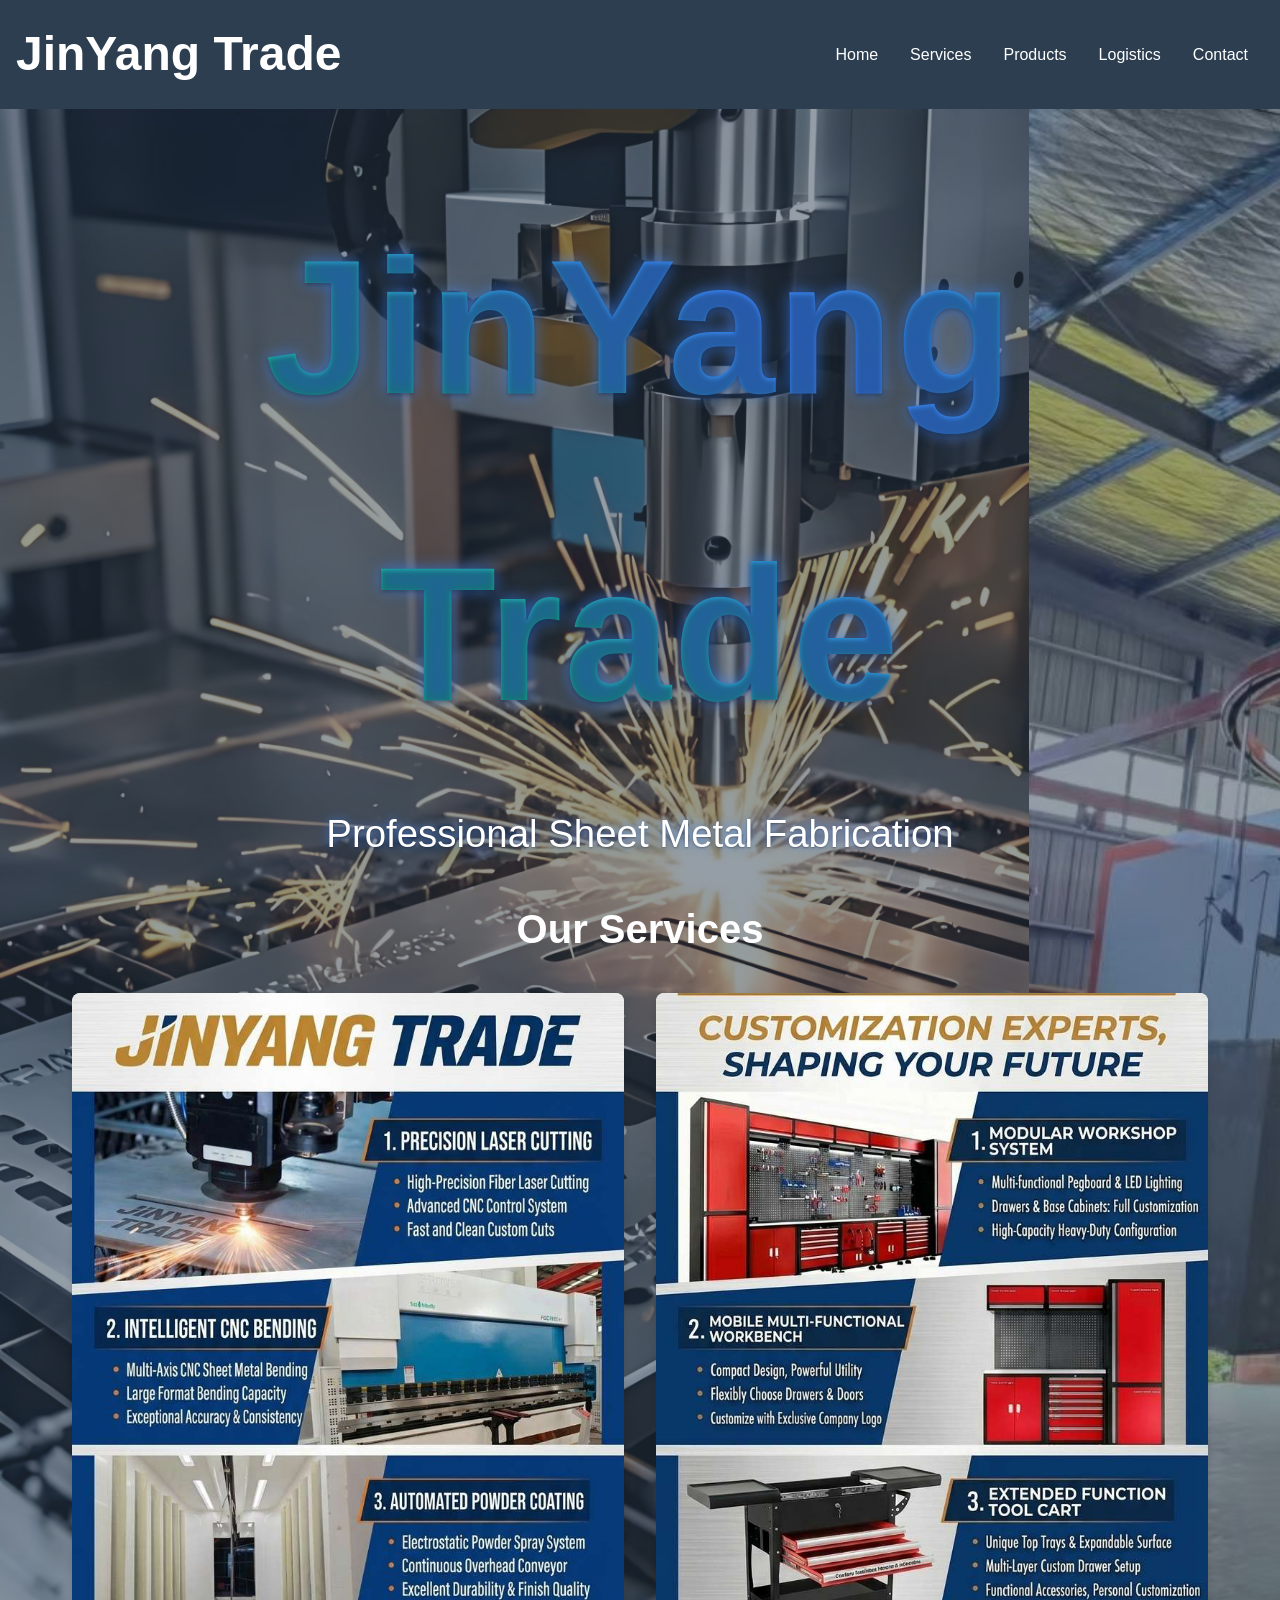
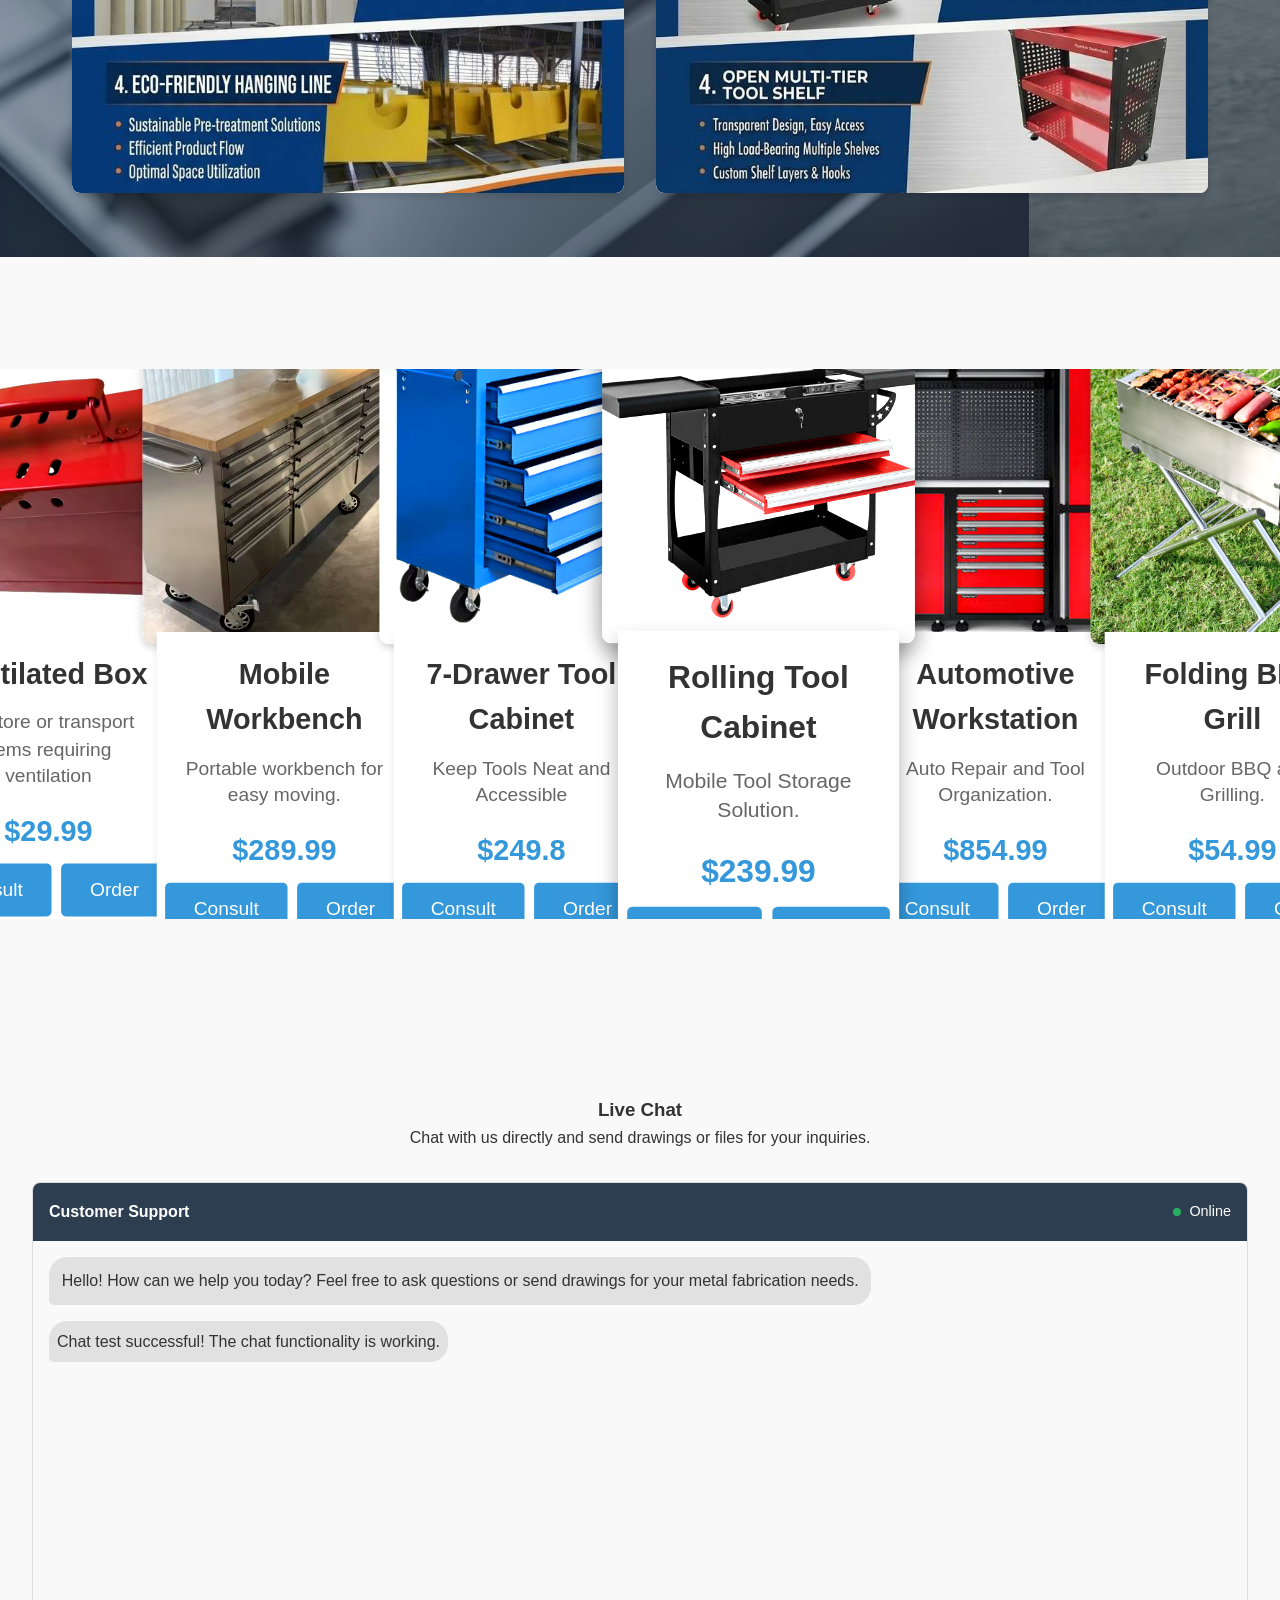
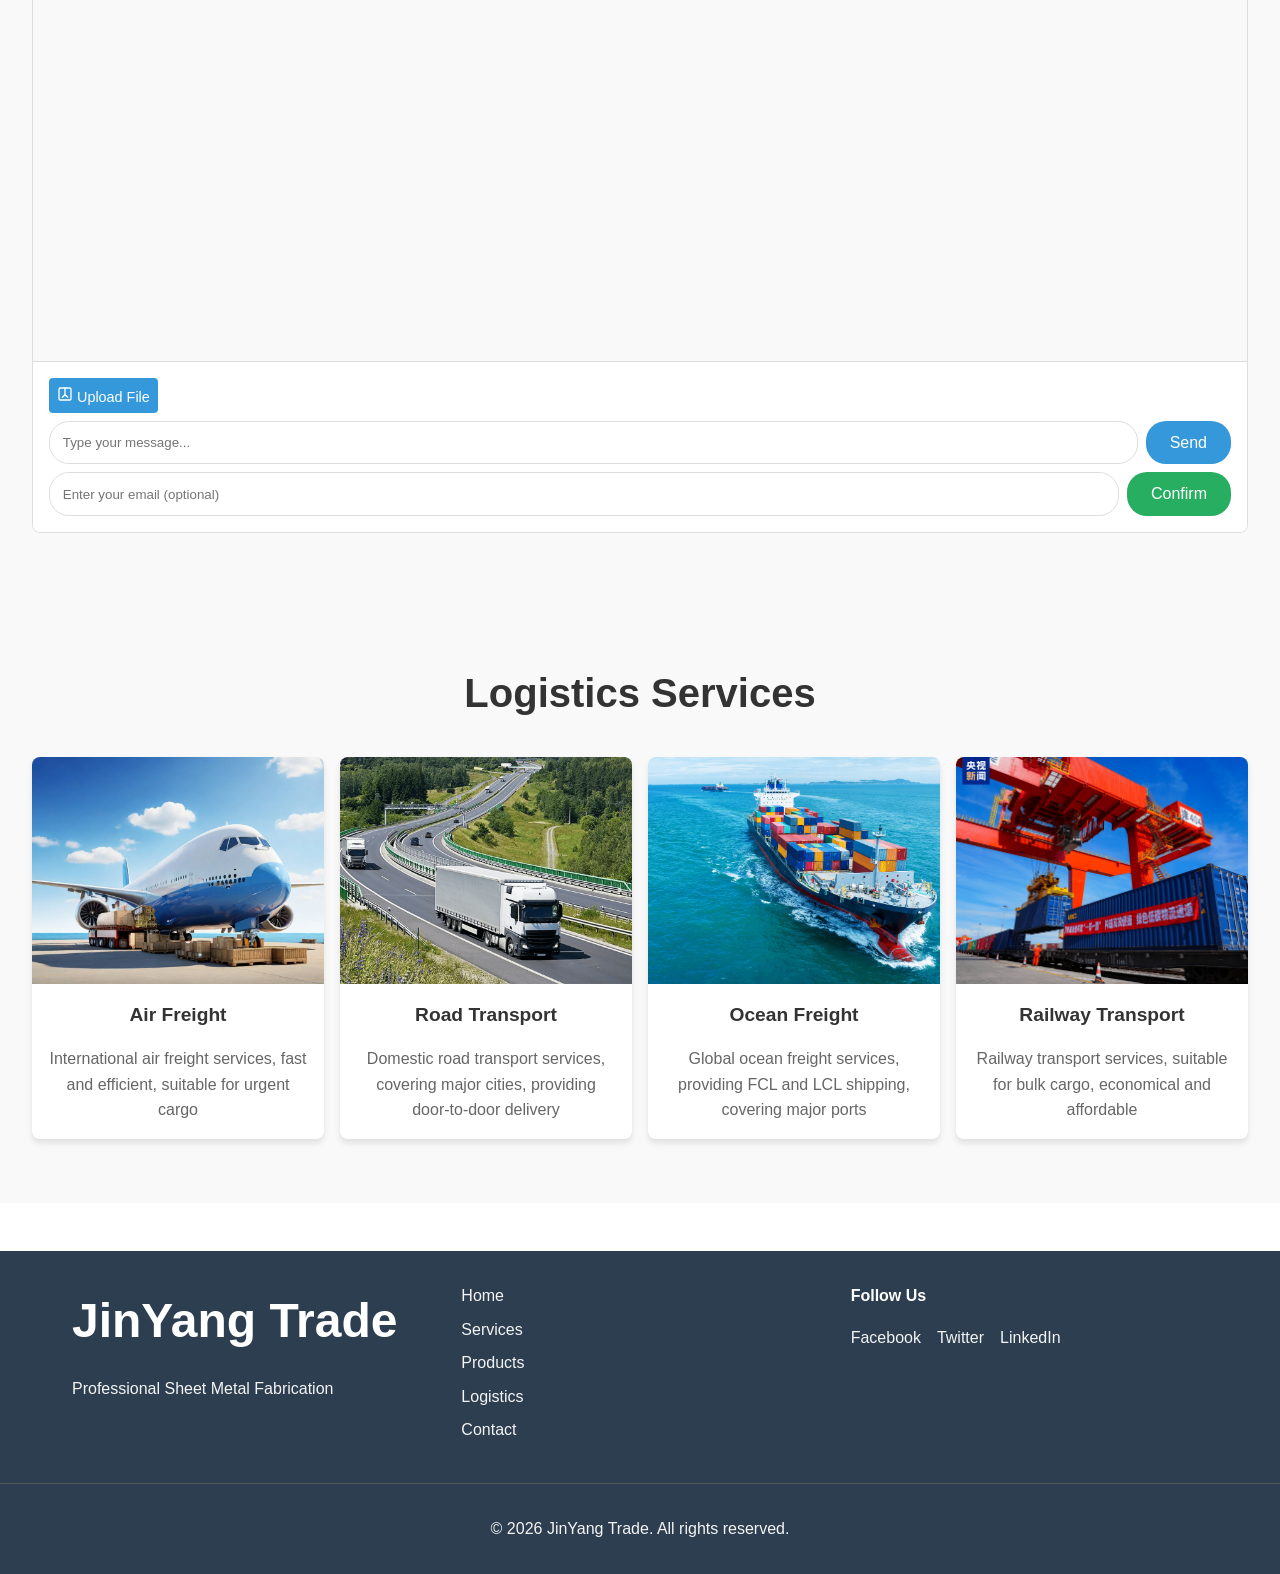
==== commit 8b2c3b18: "Add files via upload" ====
--- a/index.html
+++ b/index.html
@@ -6,6 +6,55 @@
   <title>JinYang Trade</title>
   <link rel="stylesheet" href="style.css">
   <script>
+    // Product purchase functionality (global scope)
+    function openOrderModal() {
+      document.getElementById('order-modal').style.display = 'block';
+    }
+
+    function closeOrderModal() {
+      document.getElementById('order-modal').style.display = 'none';
+    }
+
+    function submitOrder() {
+      // Get form values
+      const name = document.getElementById('name').value;
+      const email = document.getElementById('email').value;
+      const phone = document.getElementById('phone').value;
+      const address = document.getElementById('address').value;
+      const city = document.getElementById('city').value;
+      const zip = document.getElementById('zip').value;
+      const country = document.getElementById('country').value;
+
+      // Validate form
+      if (!name || !email || !phone || !address || !city || !zip || !country) {
+        alert('Please fill in all required fields');
+        return;
+      }
+
+      // Simulate order submission
+      alert('Order submitted successfully! We will contact you shortly.');
+      closeOrderModal();
+      document.getElementById('order-form').reset();
+    }
+
+    // Consult functionality
+    function consultProduct(productName) {
+      // Scroll to live chat section
+      document.getElementById('live-chat').scrollIntoView({ behavior: 'smooth' });
+      
+      // Set product name in chat input
+      const chatInput = document.getElementById('chat-input');
+      if (chatInput) {
+        chatInput.value = `I would like to consult about ${productName}`;
+        chatInput.focus();
+        
+        // Auto send message after a short delay
+        setTimeout(() => {
+          sendMessage();
+        }, 500);
+      }
+    }
+
     document.addEventListener('DOMContentLoaded', function() {
       const burger = document.querySelector('.burger');
       const nav = document.querySelector('.nav-links');
@@ -105,63 +154,41 @@
       // Initialize carousel
       updateCarousel();
 
-      // Product purchase functionality
-      function openOrderModal() {
-        document.getElementById('order-modal').style.display = 'block';
-      }
-
-      function closeOrderModal() {
-        document.getElementById('order-modal').style.display = 'none';
-      }
-
-      function submitOrder() {
-        // Get form values
-        const name = document.getElementById('name').value;
-        const email = document.getElementById('email').value;
-        const phone = document.getElementById('phone').value;
-        const address = document.getElementById('address').value;
-        const city = document.getElementById('city').value;
-        const zip = document.getElementById('zip').value;
-        const country = document.getElementById('country').value;
-
-        // Validate form
-        if (!name || !email || !phone || !address || !city || !zip || !country) {
-          alert('Please fill in all required fields');
-          return;
-        }
-
-        // Simulate order submission
-        alert('Order submitted successfully! We will contact you shortly.');
-        closeOrderModal();
-        document.getElementById('order-form').reset();
-      }
-
       // Calculate estimated price
       function updatePrice() {
-        const productType = document.getElementById('product-type').value;
-        const quantity = parseInt(document.getElementById('quantity').value);
-        let pricePerKg = 0;
-
-        // Set price based on product type
-        switch(productType) {
-          case 'stainless-steel':
-            pricePerKg = 15.99;
-            break;
-          case 'carbon-steel':
-            pricePerKg = 8.49;
-            break;
-          case 'aluminum':
-            pricePerKg = 12.75;
-            break;
+        // Only update price if elements exist
+        const productTypeEl = document.getElementById('product-type');
+        const quantityEl = document.getElementById('quantity');
+        const priceInfoEl = document.querySelector('.price-info .price');
+        
+        if (productTypeEl && quantityEl && priceInfoEl) {
+          const productType = productTypeEl.value;
+          const quantity = parseInt(quantityEl.value);
+          let pricePerKg = 0;
+
+          // Set price based on product type
+          switch(productType) {
+            case 'stainless-steel':
+              pricePerKg = 15.99;
+              break;
+            case 'carbon-steel':
+              pricePerKg = 8.49;
+              break;
+            case 'aluminum':
+              pricePerKg = 12.75;
+              break;
+          }
+
+          const totalPrice = (pricePerKg * quantity).toFixed(2);
+          priceInfoEl.textContent = `$${totalPrice}`;
         }
-
-        const totalPrice = (pricePerKg * quantity).toFixed(2);
-        document.querySelector('.price-info .price').textContent = `$${totalPrice}`;
-      }
-
-      // Update price when product type or quantity changes
-      document.getElementById('product-type').addEventListener('change', updatePrice);
-      document.getElementById('quantity').addEventListener('input', updatePrice);
+      }
+
+      // Update price when product type or quantity changes if elements exist
+      const productTypeEl = document.getElementById('product-type');
+      const quantityEl = document.getElementById('quantity');
+      if (productTypeEl) productTypeEl.addEventListener('change', updatePrice);
+      if (quantityEl) quantityEl.addEventListener('input', updatePrice);
 
       // Initialize price
       updatePrice();
@@ -374,10 +401,10 @@
               <h3>Storage Chest</h3>
               <p>To store and protect tools and equipment</p>
               <div class="product-price">
-                <span class="price">$29.99</span>
-              </div>
-              <div style="display: flex; gap: 0.5rem; justify-content: center;">
-                <button class="btn purchase-btn" style="flex: 1;">Consult</button>
+                <span class="price">$59.94</span>
+              </div>
+              <div style="display: flex; gap: 0.5rem; justify-content: center;">
+                <button class="btn purchase-btn" onclick="consultProduct('Storage Chest')" style="flex: 1;">Consult</button>
                 <button class="btn purchase-btn" onclick="openOrderModal()" style="flex: 1;">Order</button>
               </div>
             </div>
@@ -388,10 +415,10 @@
               <h3>Tool Case</h3>
               <p>To organize and carry various hand tools</p>
               <div class="product-price">
-                <span class="price">$34.99</span>
-              </div>
-              <div style="display: flex; gap: 0.5rem; justify-content: center;">
-                <button class="btn purchase-btn" style="flex: 1;">Consult</button>
+                <span class="price">$28.84</span>
+              </div>
+              <div style="display: flex; gap: 0.5rem; justify-content: center;">
+                <button class="btn purchase-btn" onclick="consultProduct('Tool Case')" style="flex: 1;">Consult</button>
                 <button class="btn purchase-btn" onclick="openOrderModal()" style="flex: 1;">Order</button>
               </div>
             </div>
@@ -402,10 +429,10 @@
               <h3>Ventilated Box</h3>
               <p>To store or transport items requiring ventilation</p>
               <div class="product-price">
-                <span class="price">$19.99</span>
-              </div>
-              <div style="display: flex; gap: 0.5rem; justify-content: center;">
-                <button class="btn purchase-btn" style="flex: 1;">Consult</button>
+                <span class="price">$29.99</span>
+              </div>
+              <div style="display: flex; gap: 0.5rem; justify-content: center;">
+                <button class="btn purchase-btn" onclick="consultProduct('Ventilated Box')" style="flex: 1;">Consult</button>
                 <button class="btn purchase-btn" onclick="openOrderModal()" style="flex: 1;">Order</button>
               </div>
             </div>
@@ -413,13 +440,13 @@
           <div class="carousel-item">
             <img src="images/11.png" alt="Product 11">
             <div class="carousel-item-content">
-              <h3>Product 11</h3>
-              <p>Heavy-duty metal product for industrial machinery.</p>
-              <div class="product-price">
-                <span class="price">$49.99</span>
-              </div>
-              <div style="display: flex; gap: 0.5rem; justify-content: center;">
-                <button class="btn purchase-btn" style="flex: 1;">Consult</button>
+              <h3>Mobile Workbench</h3>
+              <p>Portable workbench for easy moving.</p>
+              <div class="product-price">
+                <span class="price">$289.99</span>
+              </div>
+              <div style="display: flex; gap: 0.5rem; justify-content: center;">
+                <button class="btn purchase-btn" onclick="consultProduct('Mobile Workbench')" style="flex: 1;">Consult</button>
                 <button class="btn purchase-btn" onclick="openOrderModal()" style="flex: 1;">Order</button>
               </div>
             </div>
@@ -427,13 +454,13 @@
           <div class="carousel-item">
             <img src="images/12.png" alt="Product 12">
             <div class="carousel-item-content">
-              <h3>Product 12</h3>
-              <p>Precision metal components for electronics.</p>
-              <div class="product-price">
-                <span class="price">$24.99</span>
-              </div>
-              <div style="display: flex; gap: 0.5rem; justify-content: center;">
-                <button class="btn purchase-btn" style="flex: 1;">Consult</button>
+              <h3>7-Drawer Tool Cabinet</h3>
+              <p>Keep Tools Neat and Accessible</p>
+              <div class="product-price">
+                <span class="price">$249.8</span>
+              </div>
+              <div style="display: flex; gap: 0.5rem; justify-content: center;">
+                <button class="btn purchase-btn" onclick="consultProduct('7-Drawer Tool Cabinet')" style="flex: 1;">Consult</button>
                 <button class="btn purchase-btn" onclick="openOrderModal()" style="flex: 1;">Order</button>
               </div>
             </div>
@@ -441,13 +468,13 @@
           <div class="carousel-item">
             <img src="images/13.png" alt="Product 13">
             <div class="carousel-item-content">
-              <h3>Product 13</h3>
-              <p>Decorative metal elements for architectural projects.</p>
-              <div class="product-price">
-                <span class="price">$39.99</span>
-              </div>
-              <div style="display: flex; gap: 0.5rem; justify-content: center;">
-                <button class="btn purchase-btn" style="flex: 1;">Consult</button>
+              <h3>Rolling Tool Cabinet</h3>
+              <p>Mobile Tool Storage Solution.</p>
+              <div class="product-price">
+                <span class="price">$239.99</span>
+              </div>
+              <div style="display: flex; gap: 0.5rem; justify-content: center;">
+                <button class="btn purchase-btn" onclick="consultProduct('Rolling Tool Cabinet')" style="flex: 1;">Consult</button>
                 <button class="btn purchase-btn" onclick="openOrderModal()" style="flex: 1;">Order</button>
               </div>
             </div>
@@ -455,27 +482,27 @@
           <div class="carousel-item">
             <img src="images/14.png" alt="Product 14">
             <div class="carousel-item-content">
-              <h3>Product 14</h3>
-              <p>Corrosion-resistant metal parts for marine applications.</p>
+              <h3>Automotive Workstation</h3>
+              <p>Auto Repair and Tool Organization.</p>
+              <div class="product-price">
+                <span class="price">$854.99</span>
+              </div>
+              <div style="display: flex; gap: 0.5rem; justify-content: center;">
+                <button class="btn purchase-btn" onclick="consultProduct('Automotive Workstation')" style="flex: 1;">Consult</button>
+                <button class="btn purchase-btn" onclick="openOrderModal()" style="flex: 1;">Order</button>
+              </div>
+            </div>
+          </div>
+          <div class="carousel-item">
+            <img src="images/15.png" alt="Product 15">
+            <div class="carousel-item-content">
+              <h3>Folding BBQ Grill</h3>
+              <p>Outdoor BBQ and Grilling.</p>
               <div class="product-price">
                 <span class="price">$54.99</span>
               </div>
               <div style="display: flex; gap: 0.5rem; justify-content: center;">
-                <button class="btn purchase-btn" style="flex: 1;">Consult</button>
-                <button class="btn purchase-btn" onclick="openOrderModal()" style="flex: 1;">Order</button>
-              </div>
-            </div>
-          </div>
-          <div class="carousel-item">
-            <img src="images/15.png" alt="Product 15">
-            <div class="carousel-item-content">
-              <h3>Product 15</h3>
-              <p>Lightweight aluminum products for aerospace.</p>
-              <div class="product-price">
-                <span class="price">$34.99</span>
-              </div>
-              <div style="display: flex; gap: 0.5rem; justify-content: center;">
-                <button class="btn purchase-btn" style="flex: 1;">Consult</button>
+                <button class="btn purchase-btn" onclick="consultProduct('Folding BBQ Grill')" style="flex: 1;">Consult</button>
                 <button class="btn purchase-btn" onclick="openOrderModal()" style="flex: 1;">Order</button>
               </div>
             </div>
@@ -483,13 +510,13 @@
           <div class="carousel-item">
             <img src="images/16.png" alt="Product 16">
             <div class="carousel-item-content">
-              <h3>Product 16</h3>
-              <p>High-strength steel products for construction.</p>
-              <div class="product-price">
-                <span class="price">$29.99</span>
-              </div>
-              <div style="display: flex; gap: 0.5rem; justify-content: center;">
-                <button class="btn purchase-btn" style="flex: 1;">Consult</button>
+              <h3>Freestanding Plant Stand</h3>
+              <p>Display Indoor Plants Beautifully.</p>
+              <div class="product-price">
+                <span class="price">$26.99</span>
+              </div>
+              <div style="display: flex; gap: 0.5rem; justify-content: center;">
+                <button class="btn purchase-btn" onclick="consultProduct('Freestanding Plant Stand')" style="flex: 1;">Consult</button>
                 <button class="btn purchase-btn" onclick="openOrderModal()" style="flex: 1;">Order</button>
               </div>
             </div>
@@ -497,13 +524,13 @@
           <div class="carousel-item">
             <img src="images/17.png" alt="Product 17">
             <div class="carousel-item-content">
-              <h3>Product 17</h3>
-              <p>Custom metal fabrication for specialized applications.</p>
-              <div class="product-price">
-                <span class="price">$49.99</span>
-              </div>
-              <div style="display: flex; gap: 0.5rem; justify-content: center;">
-                <button class="btn purchase-btn" style="flex: 1;">Consult</button>
+              <h3>Stainless Steel Planter Box</h3>
+              <p>Elegant Outdoor Plant Display.</p>
+              <div class="product-price">
+                <span class="price">$67.84</span>
+              </div>
+              <div style="display: flex; gap: 0.5rem; justify-content: center;">
+                <button class="btn purchase-btn" onclick="consultProduct('Stainless Steel Planter Box')" style="flex: 1;">Consult</button>
                 <button class="btn purchase-btn" onclick="openOrderModal()" style="flex: 1;">Order</button>
               </div>
             </div>
@@ -511,13 +538,13 @@
           <div class="carousel-item">
             <img src="images/18.png" alt="Product 18">
             <div class="carousel-item-content">
-              <h3>Product 18</h3>
-              <p>Standard metal products for general use.</p>
-              <div class="product-price">
-                <span class="price">$19.99</span>
-              </div>
-              <div style="display: flex; gap: 0.5rem; justify-content: center;">
-                <button class="btn purchase-btn" style="flex: 1;">Consult</button>
+              <h3>Suggestion Box</h3>
+              <p>Collect Customer Feedback.</p>
+              <div class="product-price">
+                <span class="price">$9.42</span>
+              </div>
+              <div style="display: flex; gap: 0.5rem; justify-content: center;">
+                <button class="btn purchase-btn" onclick="consultProduct('Suggestion Box')" style="flex: 1;">Consult</button>
                 <button class="btn purchase-btn" onclick="openOrderModal()" style="flex: 1;">Order</button>
               </div>
             </div>
@@ -543,7 +570,7 @@
         Online
       </span>
     </div>
-    <div class="live-chat-messages" id="chat-messages" style="height: 800px; overflow-y: auto; padding: 1rem; background-color: #f9f9f9; display: flex; flex-direction: column;">
+    <div class="live-chat-messages" id="chat-messages" style="height: 720px; overflow-y: auto; padding: 1rem; background-color: #f9f9f9; display: flex; flex-direction: column;">
       <div class="message bot-message" style="margin-bottom: 1rem; max-width: 80%; padding: 0.8rem; background-color: #e1e1e1; border-radius: 18px 18px 18px 5px; align-self: flex-start;">
         <p>Hello! How can we help you today? Feel free to ask questions or send drawings for your metal fabrication needs.</p>
       </div>
